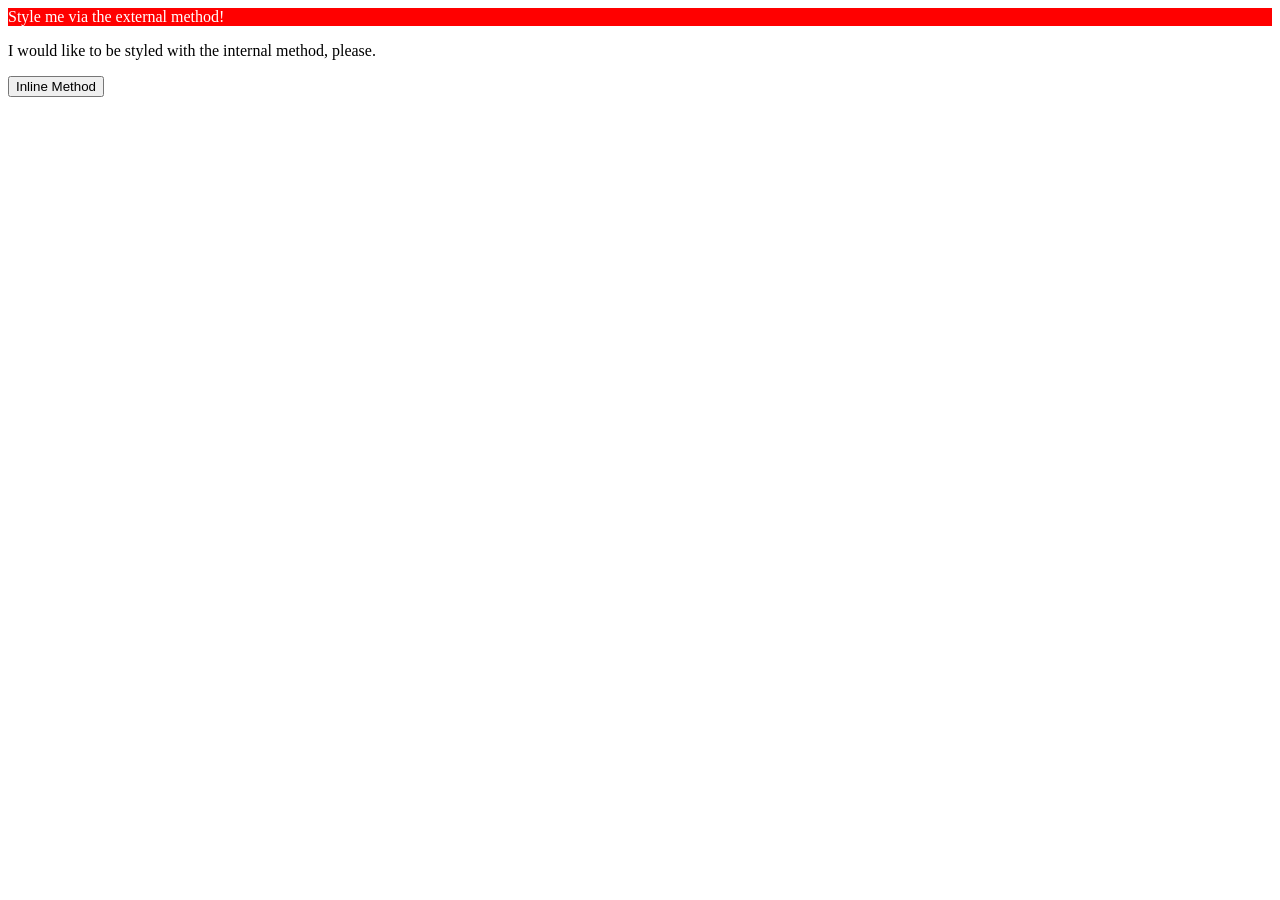
==== foundations/intro-to-css/01-css-methods/index.html @ 49096010 "Adicionando estilo Fiz ligação entre o ficheiro html  e css. Adicionei background-color e color ao e" ====
<!DOCTYPE html>
<html lang="en">
  <head>
    <meta charset="UTF-8">
    <meta http-equiv="X-UA-Compatible" content="IE=edge">
    <meta name="viewport" content="width=device-width, initial-scale=1.0">
    <title>Methods for Adding CSS</title>
    <link rel="stylesheet" href="styles.css">
  </head>
  <body>
    <div>Style me via the external method!</div>
    <p>I would like to be styled with the internal method, please.</p>
    <button>Inline Method</button>
  </body>
</html>
---- foundations/intro-to-css/01-css-methods/styles.css ----
div {
    background: red;
    color: white;
}
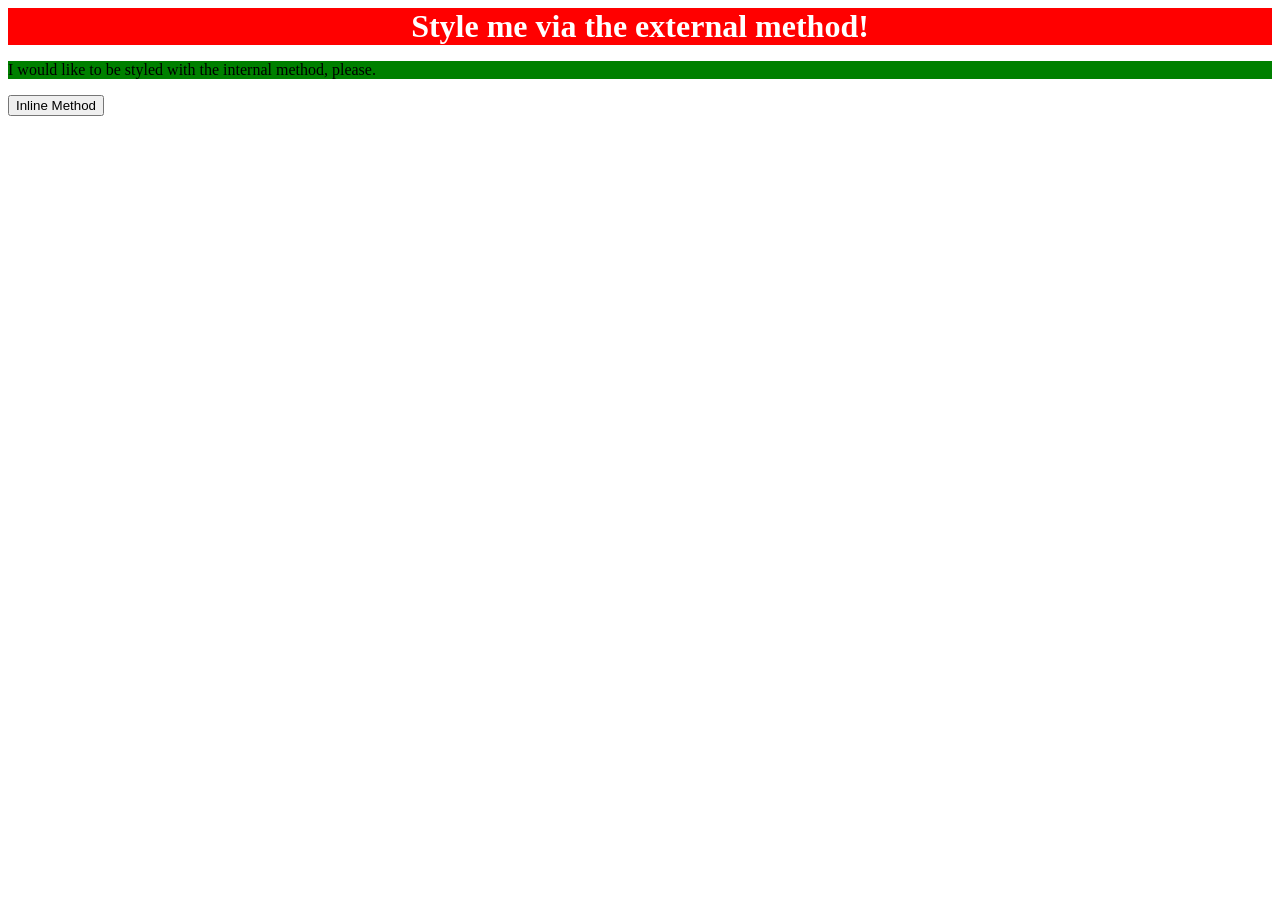
==== commit 10e1b7c6: "Adicionei cor verde ao background do elemento paragrafo" ====
--- a/foundations/intro-to-css/01-css-methods/index.html
+++ b/foundations/intro-to-css/01-css-methods/index.html
@@ -6,6 +6,11 @@
     <meta name="viewport" content="width=device-width, initial-scale=1.0">
     <title>Methods for Adding CSS</title>
     <link rel="stylesheet" href="styles.css">
+    <style>
+      p {
+        background: green;
+      }
+    </style>
   </head>
   <body>
     <div>Style me via the external method!</div>
--- a/foundations/intro-to-css/01-css-methods/styles.css
+++ b/foundations/intro-to-css/01-css-methods/styles.css
@@ -1,4 +1,7 @@
 div {
     background: red;
     color: white;
+    font-size: 32px;
+    text-align: center;
+    font-weight: bold;
 }
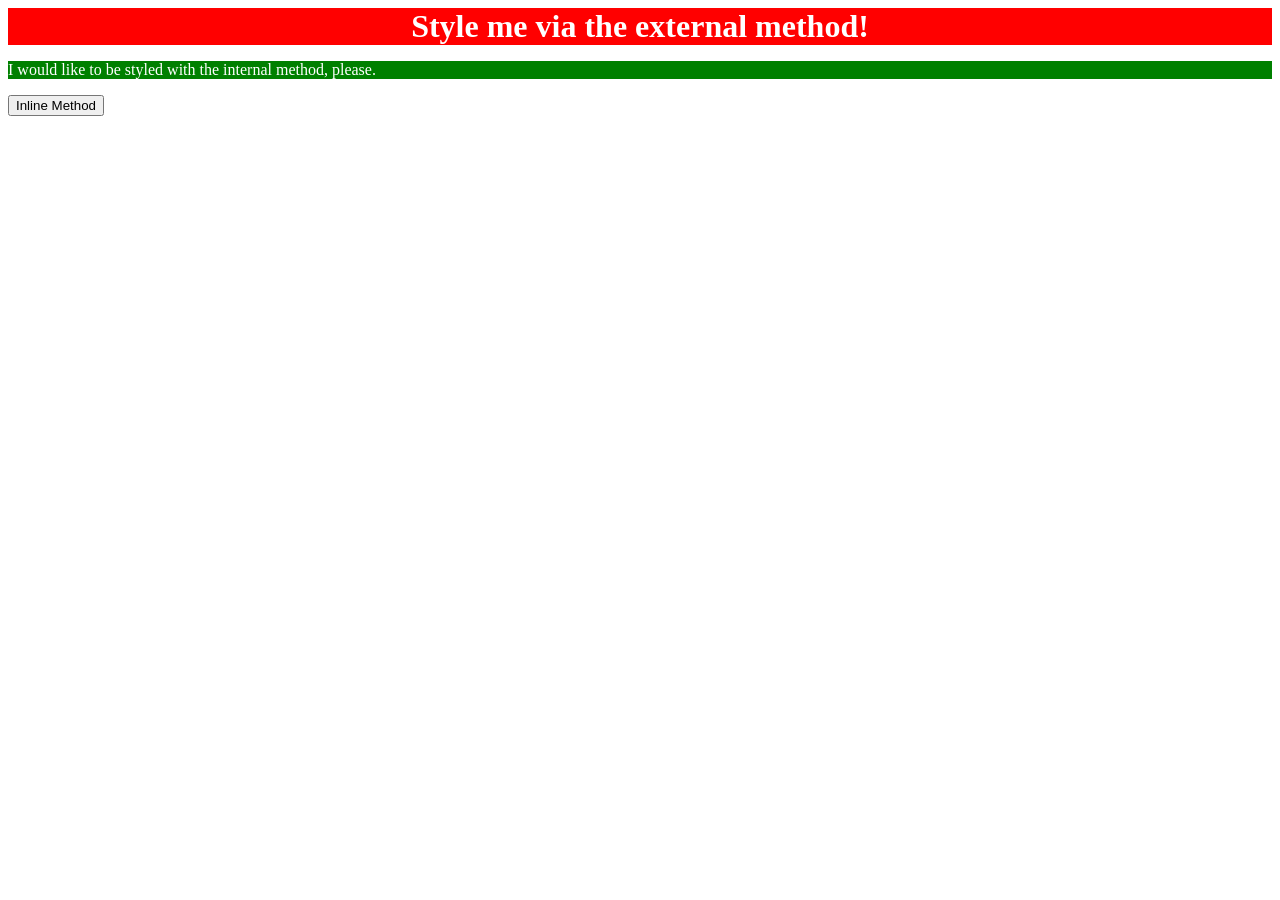
==== commit 4bb1bc72: "Tornei branco a cor do texto do elemento p" ====
--- a/foundations/intro-to-css/01-css-methods/index.html
+++ b/foundations/intro-to-css/01-css-methods/index.html
@@ -9,6 +9,7 @@
     <style>
       p {
         background: green;
+        color: white;
       }
     </style>
   </head>
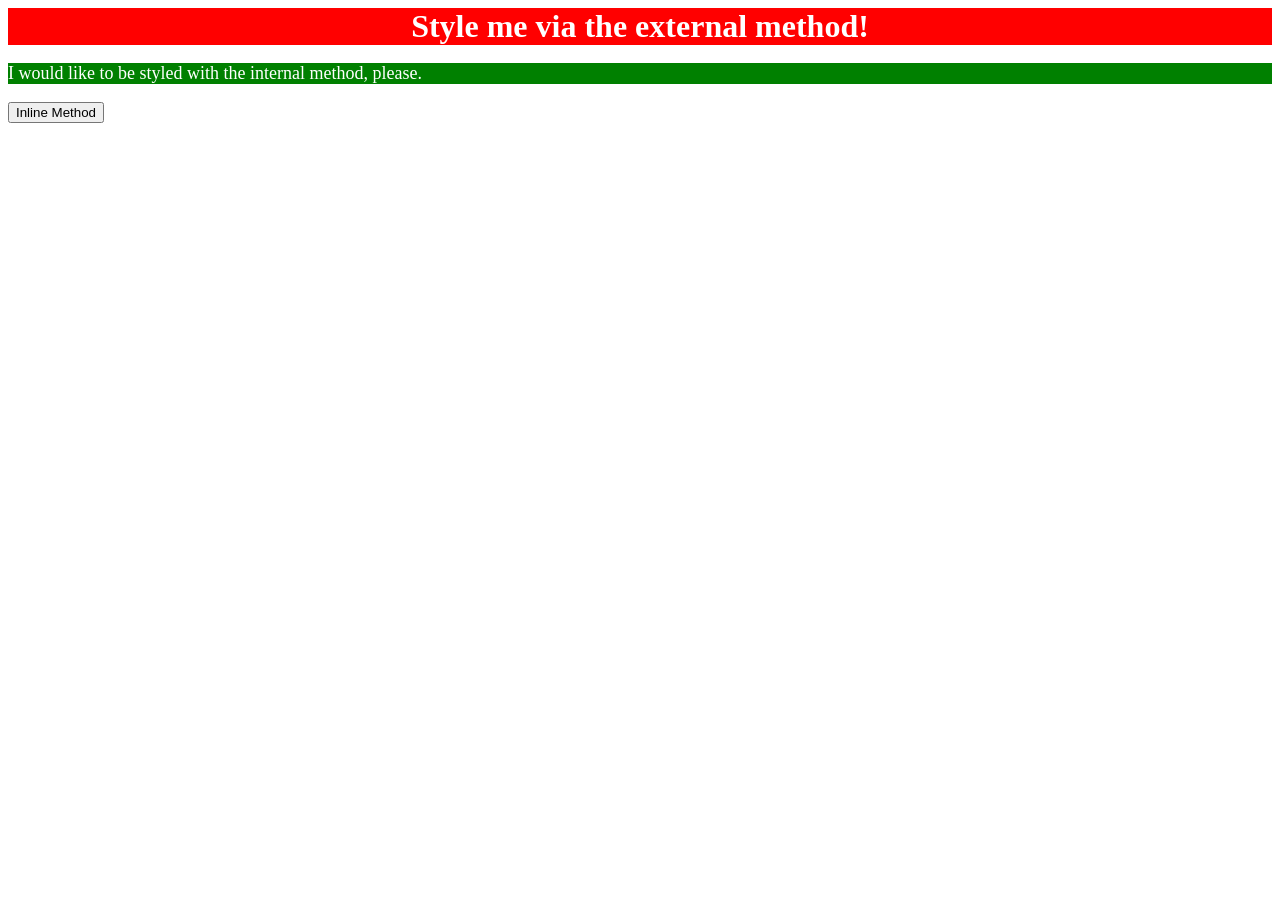
==== commit b76ddae0: "Aumentei o tamanho do texto do elemento p para 18px" ====
--- a/foundations/intro-to-css/01-css-methods/index.html
+++ b/foundations/intro-to-css/01-css-methods/index.html
@@ -10,6 +10,7 @@
       p {
         background: green;
         color: white;
+        font-size: 18px;
       }
     </style>
   </head>
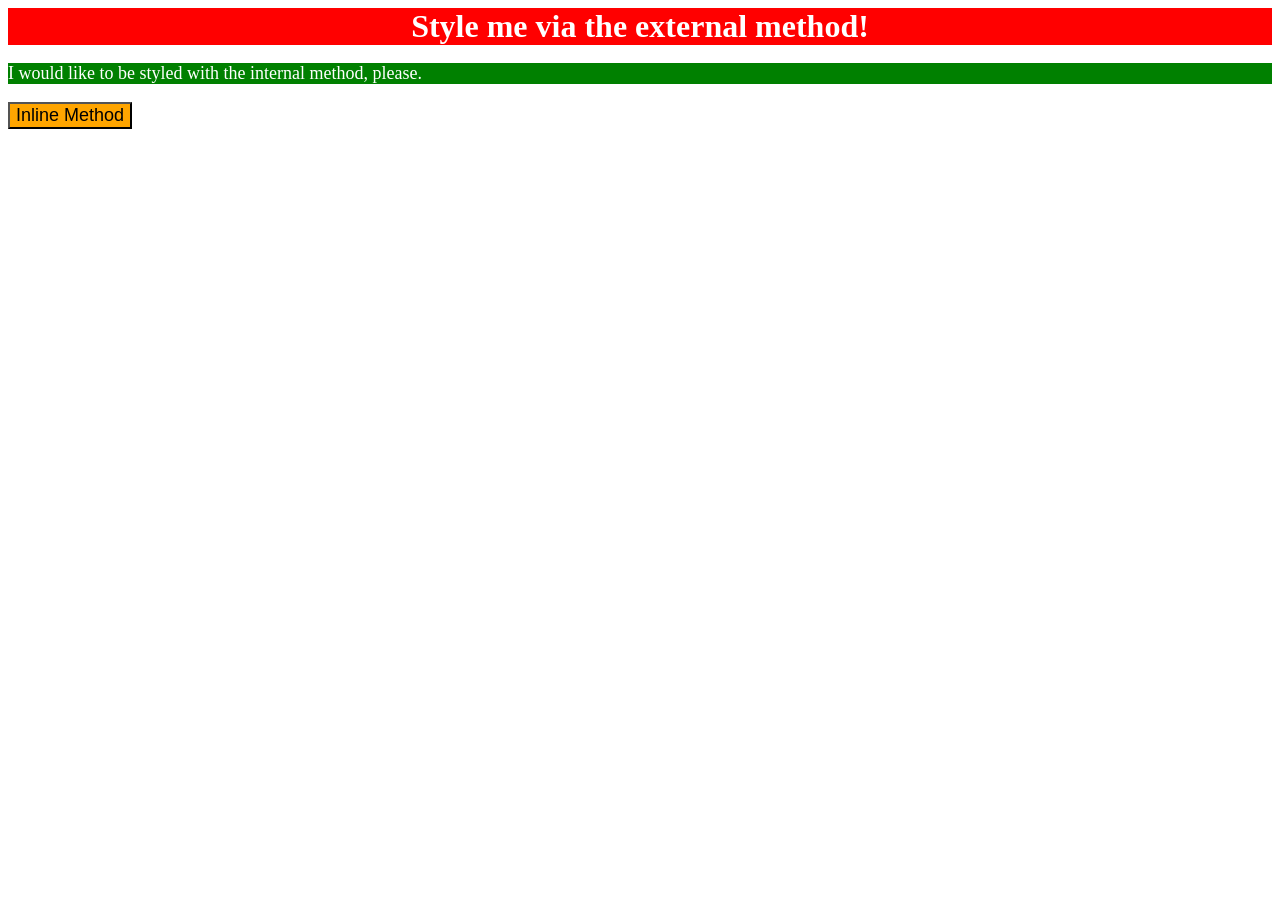
==== commit f77b5b15: "Adiciona estilo ao elemento button Adicionei um orange background e aumentei o tamanho do texto(font" ====
--- a/foundations/intro-to-css/01-css-methods/index.html
+++ b/foundations/intro-to-css/01-css-methods/index.html
@@ -17,6 +17,6 @@
   <body>
     <div>Style me via the external method!</div>
     <p>I would like to be styled with the internal method, please.</p>
-    <button>Inline Method</button>
+    <button style="background: orange; font-size: 18px;">Inline Method</button>
   </body>
 </html>
